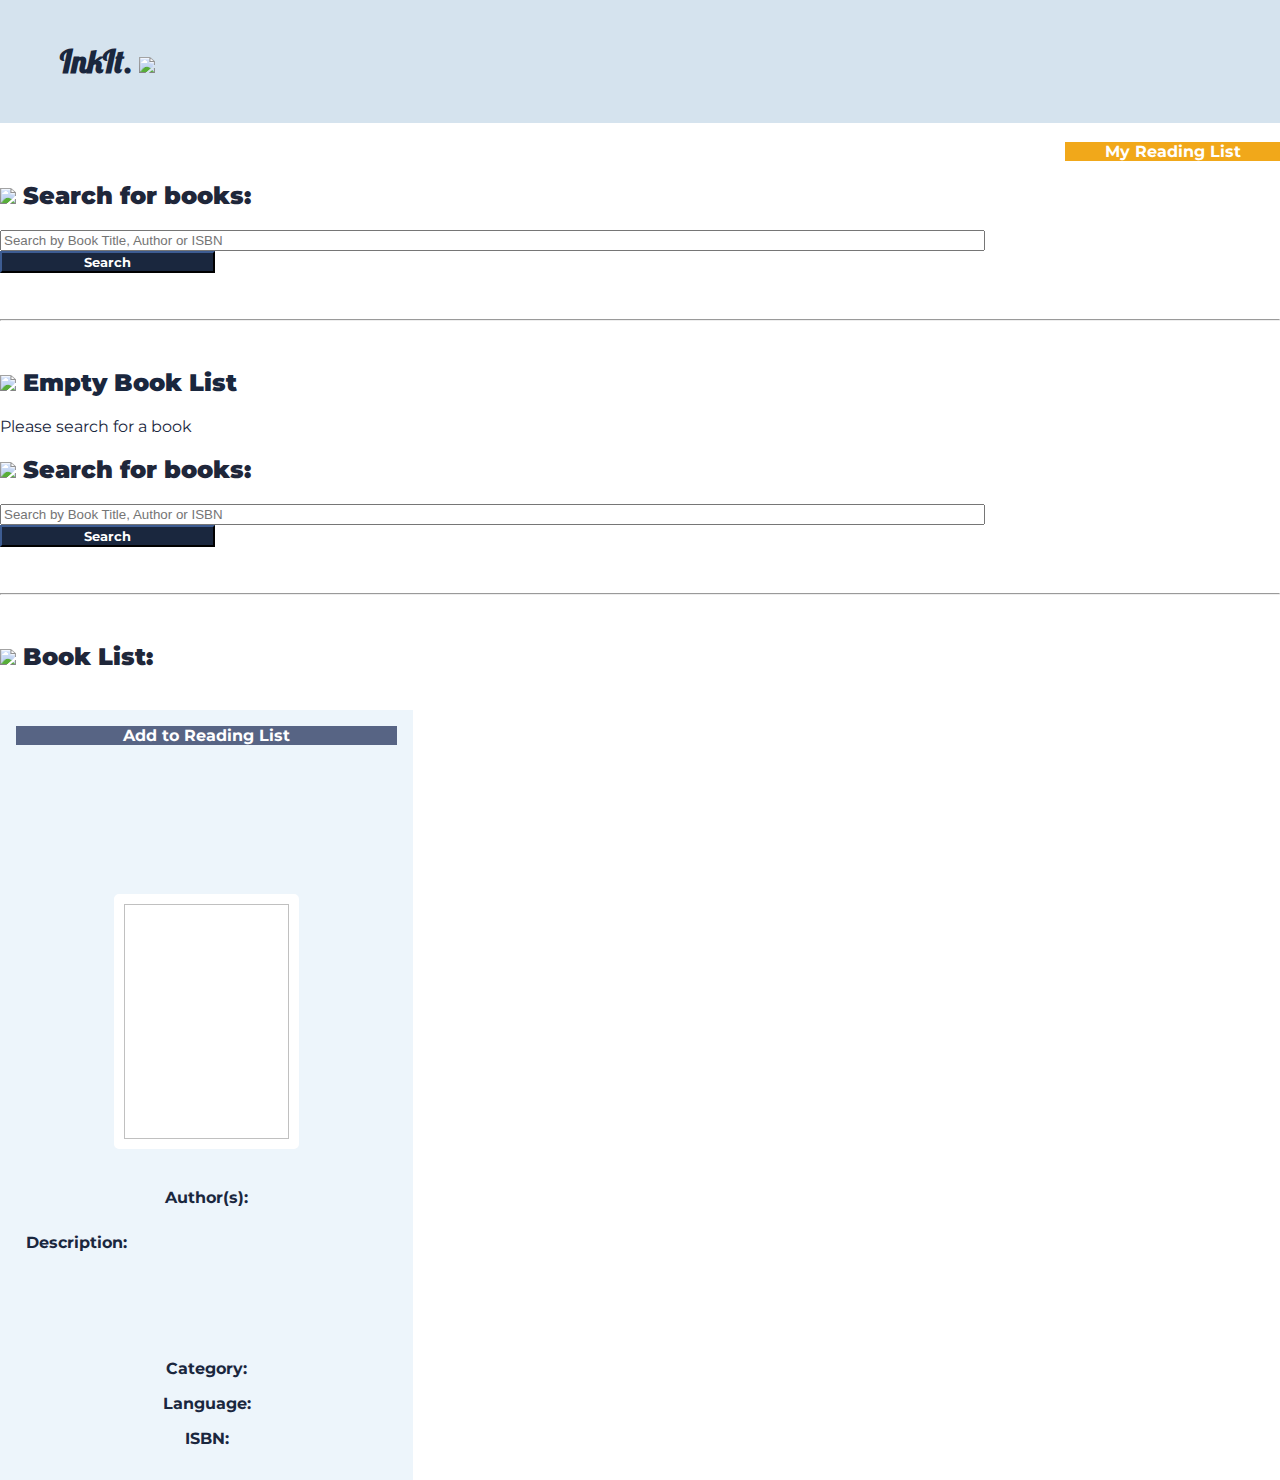
==== src/main/resources/templates/booksearchlist.html @ 909cf240 "1.4 commit" ====
<!DOCTYPE html>
<html lang="en">
<head>
    <meta charset="UTF-8">
    <meta name="viewport" content="width=device-width, initial-scale=1.0">
    <link href="https://cdn.jsdelivr.net/npm/bootstrap@5.0.2/dist/css/bootstrap.min.css" rel="stylesheet" integrity="sha384-EVSTQN3/azprG1Anm3QDgpJLIm9Nao0Yz1ztcQTwFspd3yD65VohhpuuCOmLASjC" crossorigin="anonymous">
    <link rel="stylesheet" href="https://fonts.googleapis.com/css?family=Lobster">
    <link rel="stylesheet" href="https://fonts.googleapis.com/css?family=Montserrat">
    <title>Document</title>

    <style>
         body {
            font-family:Montserrat;
            margin: 0;
            padding: 0;
            color: #1A273E;
        }

        .topborder {
            background-color: #D5E3EE;
            color: #1A273E;
            display: flex;
            justify-content: space-between;
            align-items: center;
            padding: 20px 60px;
            
        }
        
        .darkblue-btn {
            background-color: #1A273E; 
            border-color:#1A273E;
            color: #FFF; 
            font-family: Montserrat;
            display: flex;
            justify-content: center;
            align-items: center;
            text-align: center;
            font-weight: bold;
        }

        .mediumblue-btn {
            background-color: #576484;
            border-color: #576484; 
            color: #FFF;
            font-family: Montserrat;
            display: flex;
            justify-content: center;
            align-items: center;
            text-align: center;
            font-weight: bold;
        }
    
        .yellow-btn {
            background-color: #F1A81A;
            border-color: #F1A81A; 
            color: #FFF;
            font-family:Montserrat;
            display: flex;
            justify-content: center;
            align-items: center;
            text-align: center;
            font-weight: bold;
        }
        .btn:hover {
            /* background-color: #6E737E; 
            border-color:#6E737E;
            color: #FFF;   */
            background-color: #D5E3EE; 
            border-color:#D5E3EE;
            color: #1F273A;
            font-weight: bold;
        }

        .h1 {
            font-family: "Lobster", sans-serif;
            font-weight: bolder;
            margin: 0;
        }
        .normalheaders{
            font-family: Montserrat;
            color: #1F273A;
        }

        .email {
            text-align: right;
            font-weight: 100;
            font-size: 20px;
        }

        

        /* .table {
        table-layout: fixed;
        width: 100%;
            
        } */
        /* .largercol {
        width: 40%; 
        }

        .smallercol {
        width: 20%;
        } */

        .tablecentered{
            text-align: center;
            /* padding: 10px 75px; */
        }
        /* Apply a grid layout */
        .panel-view {
        display: grid;
        grid-template-columns: repeat(auto-fill, minmax(400px, 1fr));
        gap: 20px;
        }

        /* Style each panel item */
        .panel-item {
        border: 1px solid #EDF5FB;
        padding: 15px;
        text-align: center;
        background-color: #EDF5FB;
        }

        .panel-item h5 {
        height: 75px; /* Set a fixed height */
        font-family: Montserrat;
        font-weight: bold;
        }

        .panel-item img {
        height: 235px; /* Set a fixed height for the images */
        width: 165px;
        object-fit: contain; /* Maintain aspect ratio and cover the container */
        background-color: #FFF;
        
        border: 10px solid #FFF; /* Add a border with the desired color */
        border-radius: 5px;
        }

        /* .description{
            text-align: justify;
            overflow:auto;
            text-overflow: ellipsis; 
            height: 150px; 
        } */
        .title {
            text-align: center;
            overflow: auto;
            text-overflow: ellipsis;
            height: 110px;
            scrollbar-width: thin;
            padding:10px;
        }

        /* For WebKit browsers (Chrome, Safari) */
        .title::-webkit-scrollbar {
            width: 10px;
        }

        .title::-webkit-scrollbar-thumb {
            background-color: #1A273E; /* Color of the thumb */
            border-radius: 5px; /* Rounded corners of the thumb */
        }

        .title::-webkit-scrollbar-track {
            background-color: #D5E3EE; /* Color of the track */
        }


        .description {
            text-align: justify;
            overflow: auto;
            text-overflow: ellipsis;
            height: 100px;
            scrollbar-width: thin;
            padding:10px
        }

        /* For WebKit browsers (Chrome, Safari) */
        .description::-webkit-scrollbar {
            width: 10px;
        }

        .description::-webkit-scrollbar-thumb {
            background-color: #1A273E; /* Color of the thumb */
            border-radius: 5px; /* Rounded corners of the thumb */
        }

        .description::-webkit-scrollbar-track {
            background-color: #D5E3EE; /* Color of the track */
        }
        
    </style>
</head>

<body>


    <div class="topborder">
        <div class="h1">
            <h1>InkIt. <img src="/quill.png" height="50">
            </h1>
        </div>
        <div class="email">
            <i><span data-th-text="${email}"></span></i>
        </div>
    </div>
    


    <div class="container">
        <br>
        <a th:href="@{/Home/MyReadingList}" class="btn btn-primary yellow-btn" style="width:215px; margin-left: auto;">My Reading List</a>
        
        <div data-th-if="${#lists.isEmpty(bookList)}">

            <form method="GET" data-th-action="@{/Home/Search}" class="row g-3 align-items-center">
                <div class="normalheaders">
                    <h2><strong><label for="title" class="form-label"><img src="/magnifyingglass.png" height="40"> Search for books:</label></strong></h2>
                </div>
                <div class="col-auto">
                <input placeholder="Search by Book Title, Author or ISBN" type="text" name="input" id="input" class="form-control" size="120"/>
                <!-- PROBLEM VALIDATE THAT INPUT IS NOT NULL BEFORE SEARCHING IF NOT GOT ERROR -->
                </div>
                <div class="col-auto">
                <button type="submit" class="btn btn-primary darkblue-btn" style="width: 215px;">Search</button>
                </div>
            </form>
            <br><br>
            <hr>
            <br>
            <h2><strong><img src="/openbook.png" height="40"> Empty Book List</strong></h2>
            <p>Please search for a book</p>
		</div>
        <div data-th-unless="${#lists.isEmpty(bookList)}">
            <form method="GET" data-th-action="@{/Home/Search}" class="row g-3 align-items-center">
                <div class="normalheaders">
                    <h2><strong><label for="title" class="form-label"><img src="/magnifyingglass.png" height="40"> Search for books:</label></strong></h2>
                </div>
                <div class="col-auto">
                <input placeholder="Search by Book Title, Author or ISBN" type="text" name="input" id="input" class="form-control" size="120"/>
                <!-- PROBLEM VALIDATE THAT INPUT IS NOT NULL BEFORE SEARCHING IF NOT GOT ERROR -->
                </div>
                <div class="col-auto">
                <button type="submit" class="btn btn-primary darkblue-btn" style="width: 215px;">Search</button>
                </div>
            </form>
            <br><br>
            <hr>
            <br>
            <div class="normalheaders">
                <h2><strong><img src="/openbook.png" height="40"> Book List:</strong></h2>
                <br>
            </div>
            <div class="panel-view">
                <div class="panel-item" data-th-each="book: ${bookList}">
                    <a data-th-href="@{/Home/Save/{isbn}(isbn=${book.isbn})}" class="btn btn-primary mediumblue-btn">Add to Reading List</a>
                    <br>
                    <div class="title">
                        <h5 data-th-text="*{book.title}"></h5>
                    </div>
                    <div>
                        <img data-th-src="*{book.thumbnail}" width="150px">
                    </div>
                    <br>
                    <p>
                        <strong>Author(s):</strong> <span data-th-text="*{book.authors}"></span>
                    </p>

                    <p class="description">
                        <strong>Description:</strong> <span data-th-text="*{book.description}"></span>
                    </p>

                    <p>
                        <strong>Category:</strong> <span data-th-text="*{book.category}"></span>
                    </p>

                    <p>
                        <strong>Language:</strong> <span data-th-text="*{book.language}"></span>
                    </p>

                    <p>
                        <strong>ISBN:</strong> <span data-th-text="*{book.isbn}"></span>
                    </p>
                
                </div>  
            </div>
        </div>
    </div>
</body>
</html>
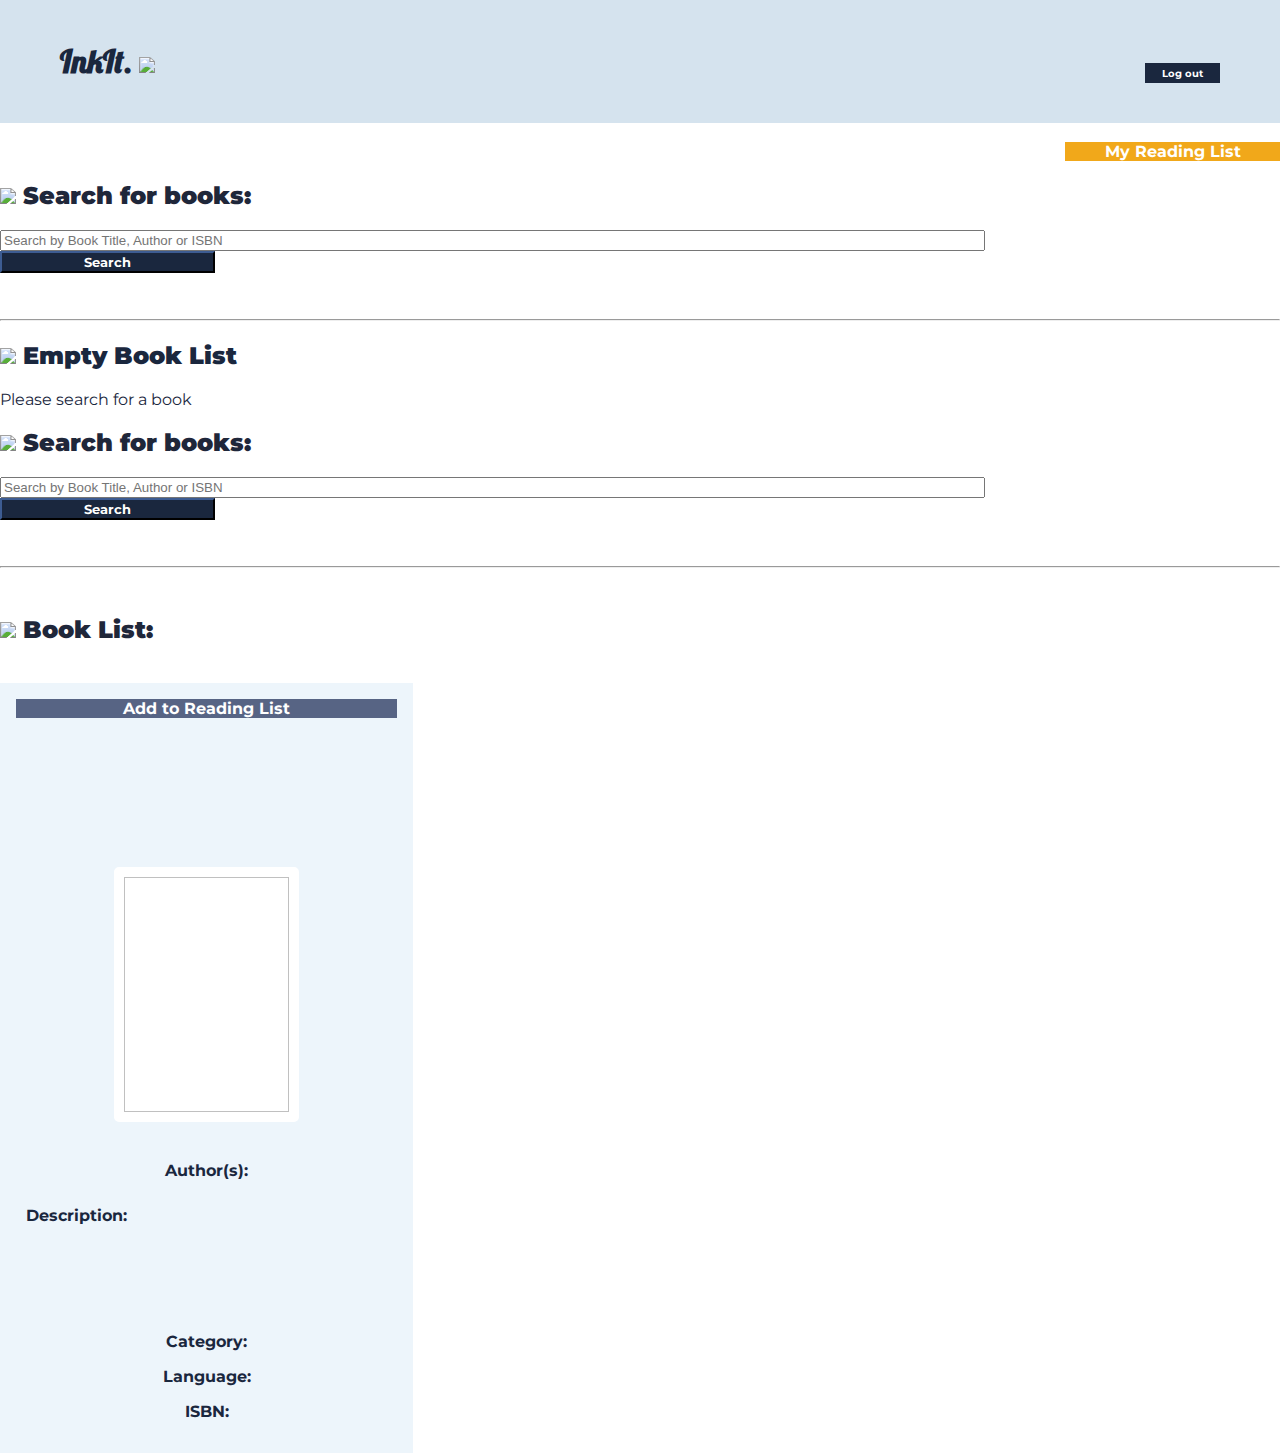
==== commit ee9ed247: "1.5 commit" ====
--- a/src/main/resources/templates/booksearchlist.html
+++ b/src/main/resources/templates/booksearchlist.html
@@ -37,6 +37,18 @@
             text-align: center;
             font-weight: bold;
         }
+        .logout-btn {
+            background-color: #1A273E; 
+            border-color:#1A273E;
+            color: #FFF; 
+            font-family: Montserrat;
+            display: flex;
+            justify-content: center;
+            align-items: center;
+            text-align: center;
+            font-weight: bold;
+            font-size: 10px;
+        }
 
         .mediumblue-btn {
             background-color: #576484;
@@ -65,8 +77,8 @@
             /* background-color: #6E737E; 
             border-color:#6E737E;
             color: #FFF;   */
-            background-color: #D5E3EE; 
-            border-color:#D5E3EE;
+            background-color: #FFF; 
+            border-color:#1F273A;
             color: #1F273A;
             font-weight: bold;
         }
@@ -201,9 +213,13 @@
             <h1>InkIt. <img src="/quill.png" height="50">
             </h1>
         </div>
-        <div class="email">
-            <i><span data-th-text="${email}"></span></i>
+        <div>
+            <i><span class="email" data-th-text="${email}"></span></i>
+            <br>
+            <a th:href="@{/Home/Logout}" class="btn btn-primary logout-btn" style="width:75px; height:20px; margin-left: auto;">Log out</a>
+            
         </div>
+        
     </div>
     
 
@@ -228,7 +244,6 @@
             </form>
             <br><br>
             <hr>
-            <br>
             <h2><strong><img src="/openbook.png" height="40"> Empty Book List</strong></h2>
             <p>Please search for a book</p>
 		</div>
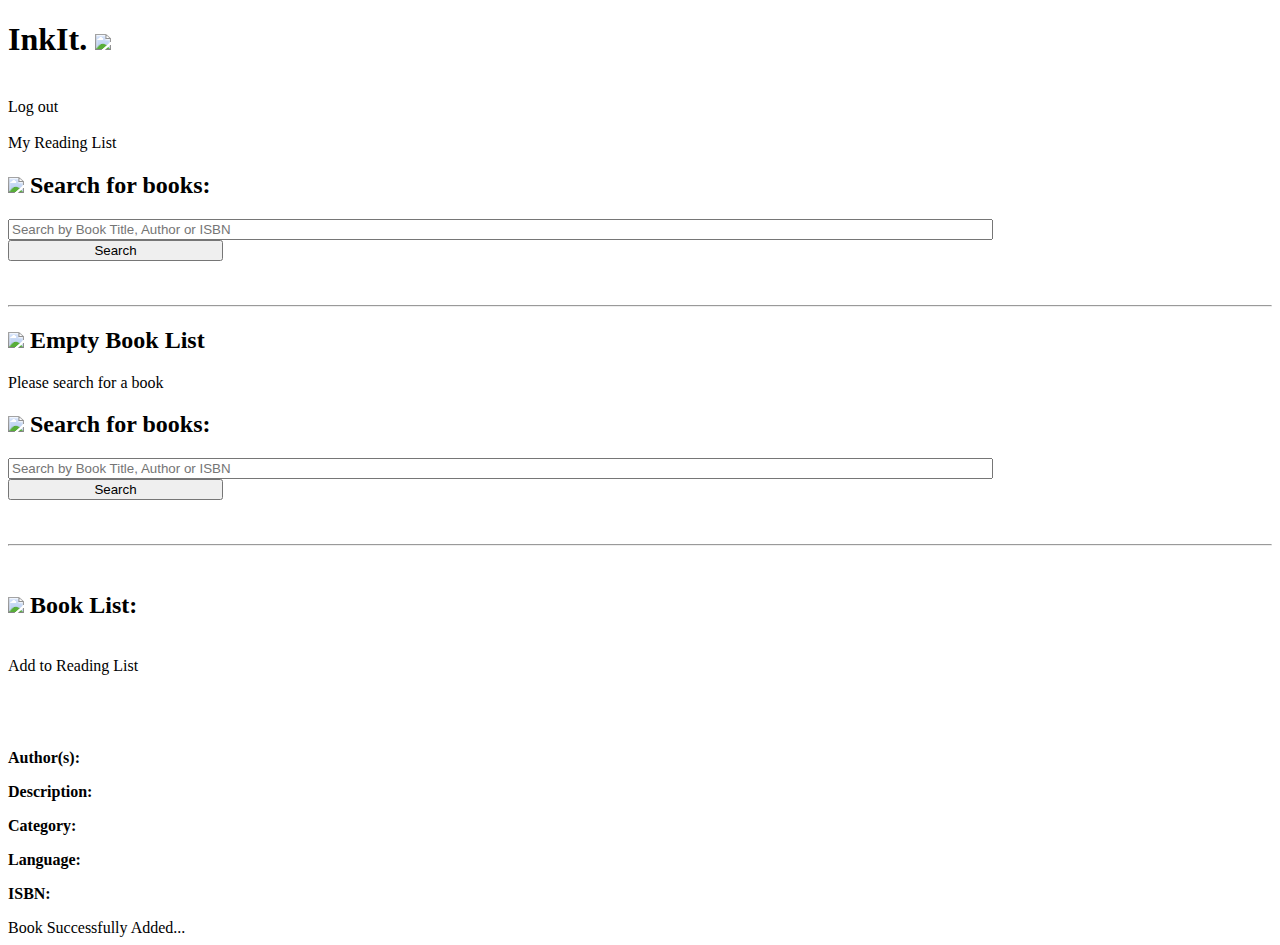
==== commit a1fb0d09: "Finalized with css formatting" ====
--- a/src/main/resources/templates/booksearchlist.html
+++ b/src/main/resources/templates/booksearchlist.html
@@ -6,207 +6,11 @@
     <link href="https://cdn.jsdelivr.net/npm/bootstrap@5.0.2/dist/css/bootstrap.min.css" rel="stylesheet" integrity="sha384-EVSTQN3/azprG1Anm3QDgpJLIm9Nao0Yz1ztcQTwFspd3yD65VohhpuuCOmLASjC" crossorigin="anonymous">
     <link rel="stylesheet" href="https://fonts.googleapis.com/css?family=Lobster">
     <link rel="stylesheet" href="https://fonts.googleapis.com/css?family=Montserrat">
+    <link data-th-href="@{/stylescontentpages.css}" rel="stylesheet">
     <title>Document</title>
-
-    <style>
-         body {
-            font-family:Montserrat;
-            margin: 0;
-            padding: 0;
-            color: #1A273E;
-        }
-
-        .topborder {
-            background-color: #D5E3EE;
-            color: #1A273E;
-            display: flex;
-            justify-content: space-between;
-            align-items: center;
-            padding: 20px 60px;
-            
-        }
-        
-        .darkblue-btn {
-            background-color: #1A273E; 
-            border-color:#1A273E;
-            color: #FFF; 
-            font-family: Montserrat;
-            display: flex;
-            justify-content: center;
-            align-items: center;
-            text-align: center;
-            font-weight: bold;
-        }
-        .logout-btn {
-            background-color: #1A273E; 
-            border-color:#1A273E;
-            color: #FFF; 
-            font-family: Montserrat;
-            display: flex;
-            justify-content: center;
-            align-items: center;
-            text-align: center;
-            font-weight: bold;
-            font-size: 10px;
-        }
-
-        .mediumblue-btn {
-            background-color: #576484;
-            border-color: #576484; 
-            color: #FFF;
-            font-family: Montserrat;
-            display: flex;
-            justify-content: center;
-            align-items: center;
-            text-align: center;
-            font-weight: bold;
-        }
-    
-        .yellow-btn {
-            background-color: #F1A81A;
-            border-color: #F1A81A; 
-            color: #FFF;
-            font-family:Montserrat;
-            display: flex;
-            justify-content: center;
-            align-items: center;
-            text-align: center;
-            font-weight: bold;
-        }
-        .btn:hover {
-            /* background-color: #6E737E; 
-            border-color:#6E737E;
-            color: #FFF;   */
-            background-color: #FFF; 
-            border-color:#1F273A;
-            color: #1F273A;
-            font-weight: bold;
-        }
-
-        .h1 {
-            font-family: "Lobster", sans-serif;
-            font-weight: bolder;
-            margin: 0;
-        }
-        .normalheaders{
-            font-family: Montserrat;
-            color: #1F273A;
-        }
-
-        .email {
-            text-align: right;
-            font-weight: 100;
-            font-size: 20px;
-        }
-
-        
-
-        /* .table {
-        table-layout: fixed;
-        width: 100%;
-            
-        } */
-        /* .largercol {
-        width: 40%; 
-        }
-
-        .smallercol {
-        width: 20%;
-        } */
-
-        .tablecentered{
-            text-align: center;
-            /* padding: 10px 75px; */
-        }
-        /* Apply a grid layout */
-        .panel-view {
-        display: grid;
-        grid-template-columns: repeat(auto-fill, minmax(400px, 1fr));
-        gap: 20px;
-        }
-
-        /* Style each panel item */
-        .panel-item {
-        border: 1px solid #EDF5FB;
-        padding: 15px;
-        text-align: center;
-        background-color: #EDF5FB;
-        }
-
-        .panel-item h5 {
-        height: 75px; /* Set a fixed height */
-        font-family: Montserrat;
-        font-weight: bold;
-        }
-
-        .panel-item img {
-        height: 235px; /* Set a fixed height for the images */
-        width: 165px;
-        object-fit: contain; /* Maintain aspect ratio and cover the container */
-        background-color: #FFF;
-        
-        border: 10px solid #FFF; /* Add a border with the desired color */
-        border-radius: 5px;
-        }
-
-        /* .description{
-            text-align: justify;
-            overflow:auto;
-            text-overflow: ellipsis; 
-            height: 150px; 
-        } */
-        .title {
-            text-align: center;
-            overflow: auto;
-            text-overflow: ellipsis;
-            height: 110px;
-            scrollbar-width: thin;
-            padding:10px;
-        }
-
-        /* For WebKit browsers (Chrome, Safari) */
-        .title::-webkit-scrollbar {
-            width: 10px;
-        }
-
-        .title::-webkit-scrollbar-thumb {
-            background-color: #1A273E; /* Color of the thumb */
-            border-radius: 5px; /* Rounded corners of the thumb */
-        }
-
-        .title::-webkit-scrollbar-track {
-            background-color: #D5E3EE; /* Color of the track */
-        }
-
-
-        .description {
-            text-align: justify;
-            overflow: auto;
-            text-overflow: ellipsis;
-            height: 100px;
-            scrollbar-width: thin;
-            padding:10px
-        }
-
-        /* For WebKit browsers (Chrome, Safari) */
-        .description::-webkit-scrollbar {
-            width: 10px;
-        }
-
-        .description::-webkit-scrollbar-thumb {
-            background-color: #1A273E; /* Color of the thumb */
-            border-radius: 5px; /* Rounded corners of the thumb */
-        }
-
-        .description::-webkit-scrollbar-track {
-            background-color: #D5E3EE; /* Color of the track */
-        }
-        
-    </style>
 </head>
 
 <body>
-
 
     <div class="topborder">
         <div class="h1">
@@ -216,17 +20,15 @@
         <div>
             <i><span class="email" data-th-text="${email}"></span></i>
             <br>
-            <a th:href="@{/Home/Logout}" class="btn btn-primary logout-btn" style="width:75px; height:20px; margin-left: auto;">Log out</a>
+            <a data-th-href="@{/Home/Logout}" class="btn mini-btn" style="width:75px; height:20px; margin-left: auto;">Log out</a>
             
         </div>
         
     </div>
-    
-
 
     <div class="container">
         <br>
-        <a th:href="@{/Home/MyReadingList}" class="btn btn-primary yellow-btn" style="width:215px; margin-left: auto;">My Reading List</a>
+        <a data-th-href="@{/Home/MyReadingList}" class="btn yellow-btn" style="width:215px; margin-left: auto;">My Reading List</a>
         
         <div data-th-if="${#lists.isEmpty(bookList)}">
 
@@ -236,10 +38,10 @@
                 </div>
                 <div class="col-auto">
                 <input placeholder="Search by Book Title, Author or ISBN" type="text" name="input" id="input" class="form-control" size="120"/>
-                <!-- PROBLEM VALIDATE THAT INPUT IS NOT NULL BEFORE SEARCHING IF NOT GOT ERROR -->
+                
                 </div>
                 <div class="col-auto">
-                <button type="submit" class="btn btn-primary darkblue-btn" style="width: 215px;">Search</button>
+                <button type="submit" class="btn darkblue-btn" style="width: 215px;">Search</button>
                 </div>
             </form>
             <br><br>
@@ -247,17 +49,19 @@
             <h2><strong><img src="/openbook.png" height="40"> Empty Book List</strong></h2>
             <p>Please search for a book</p>
 		</div>
+
         <div data-th-unless="${#lists.isEmpty(bookList)}">
+            
             <form method="GET" data-th-action="@{/Home/Search}" class="row g-3 align-items-center">
                 <div class="normalheaders">
                     <h2><strong><label for="title" class="form-label"><img src="/magnifyingglass.png" height="40"> Search for books:</label></strong></h2>
                 </div>
                 <div class="col-auto">
                 <input placeholder="Search by Book Title, Author or ISBN" type="text" name="input" id="input" class="form-control" size="120"/>
-                <!-- PROBLEM VALIDATE THAT INPUT IS NOT NULL BEFORE SEARCHING IF NOT GOT ERROR -->
+                
                 </div>
                 <div class="col-auto">
-                <button type="submit" class="btn btn-primary darkblue-btn" style="width: 215px;">Search</button>
+                <button type="submit" class="btn darkblue-btn" style="width: 215px;">Search</button>
                 </div>
             </form>
             <br><br>
@@ -269,14 +73,16 @@
             </div>
             <div class="panel-view">
                 <div class="panel-item" data-th-each="book: ${bookList}">
-                    <a data-th-href="@{/Home/Save/{isbn}(isbn=${book.isbn})}" class="btn btn-primary mediumblue-btn">Add to Reading List</a>
+                    <a onclick="snackbar()" data-th-href="@{/Home/Save/Search/{isbn}(isbn=${book.isbn})}" class="btn mediumblue-btn" >Add to Reading List</a>
+                
                     <br>
                     <div class="title">
                         <h5 data-th-text="*{book.title}"></h5>
                     </div>
                     <div>
-                        <img data-th-src="*{book.thumbnail}" width="150px">
+                        <a data-th-href="*{book.infoLink}" target="_blank"><img data-th-src="*{book.thumbnail}" width="125px"></a>
                     </div>
+
                     <br>
                     <p>
                         <strong>Author(s):</strong> <span data-th-text="*{book.authors}"></span>
@@ -297,10 +103,22 @@
                     <p>
                         <strong>ISBN:</strong> <span data-th-text="*{book.isbn}"></span>
                     </p>
-                
                 </div>  
             </div>
         </div>
     </div>
+
+    <div id="snackbar">Book Successfully Added...</div>
+
+    <script>
+        function snackbar() {
+          var x = document.getElementById("snackbar");
+          x.className = "show";
+          setTimeout(function(){ 
+            window.location.href = '/Home/Save/Search/{isbn}(isbn=${book.isbn})';
+            x.className = x.className.replace("show", ""); }, 3000);
+        }
+    </script>
+
 </body>
 </html>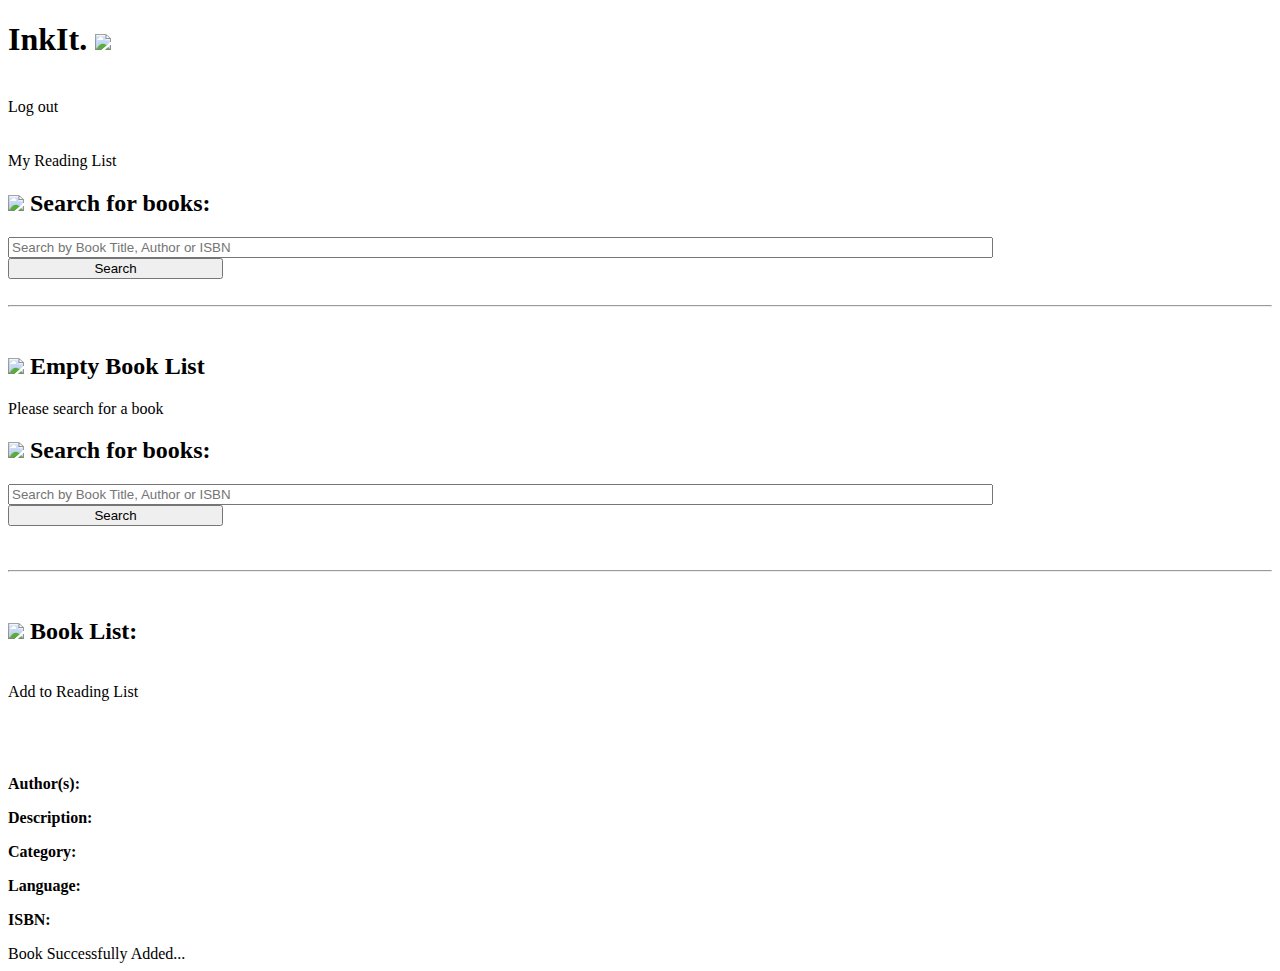
==== commit dbc0ff64: "Finalized with css formatting" ====
--- a/src/main/resources/templates/booksearchlist.html
+++ b/src/main/resources/templates/booksearchlist.html
@@ -23,11 +23,10 @@
             <a data-th-href="@{/Home/Logout}" class="btn mini-btn" style="width:75px; height:20px; margin-left: auto;">Log out</a>
             
         </div>
-        
     </div>
 
     <div class="container">
-        <br>
+        <br><br>
         <a data-th-href="@{/Home/MyReadingList}" class="btn yellow-btn" style="width:215px; margin-left: auto;">My Reading List</a>
         
         <div data-th-if="${#lists.isEmpty(bookList)}">
@@ -44,8 +43,10 @@
                 <button type="submit" class="btn darkblue-btn" style="width: 215px;">Search</button>
                 </div>
             </form>
-            <br><br>
+            <br>
             <hr>
+            <br>
+            
             <h2><strong><img src="/openbook.png" height="40"> Empty Book List</strong></h2>
             <p>Please search for a book</p>
 		</div>
